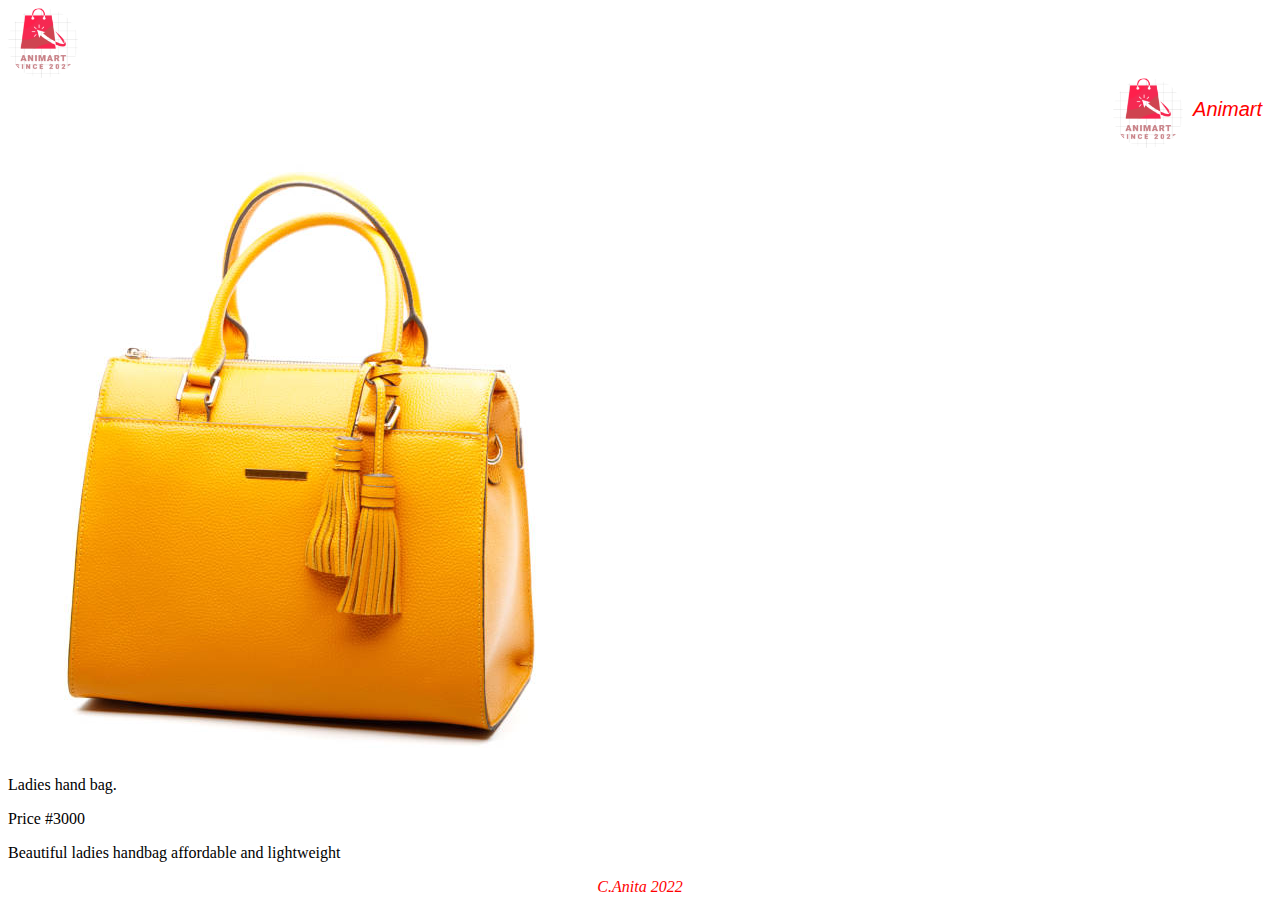
==== animart2.html @ 24fb71bb "animart" ====
<!DOCTYPE html>
<html lang="en">

<head>
    <meta charset="UTF-8">
    <meta http-equiv="X-UA-Compatible" content="IE=edge">
    <meta name="viewport" content="width=device-width, initial-scale=1.0">
    <title>Animart</title>
    <link rel="stylesheet" href="animart2.css">
</head>

<body>
    <header>
        <section id="flexy">
            <div id="flex">
                <img class="img" src="./animart logo.PNG" alt="">
            </div>
            <div class="flex">
                <img class="img" src="./animart logo.PNG" alt="">
                <p class="home-a">Animart</p>
            </div>
        </section>
    </header>
        <div class="do">
            <img src="./bags.jpg" alt="">
        </div>
        <div id="do">
            <p> Ladies hand bag.</p>
            <p>Price #3000</p>
            <p>Beautiful ladies handbag affordable and lightweight</p>
        </div>
    
    <footer id="footer">C.Anita 2022</footer>
    <script src="./animart2.js"></script>
</body>

</html>
---- animart2.css ----
.flex{
    display: flex;
justify-content:  flex-end;   
    
}
.flexy{
    display: flex;
}
#flex{
    display: flex;
    justify-content: flex-start;
}
.home-a {
    color:red;
    font-size:20px ;
    padding: 0px 10px ;
    font-weight: 500;
    font-family: Verdana, Geneva, Tahoma, sans-serif;
    list-style:none ;
    text-decoration: none;
    font-style: italic;
}
.img{
    width: 70px;
    height:70px ;
    border-radius: 50%;
}
#div{
    width: 50px;
    height: 250px;
    border-color: black;
    border: 10px;
}
.do{
    display: flex;
    justify-content: space-between;
}
#footer {
    display: flex;
    justify-content: center;
    color: red;
    font-style: italic;
}
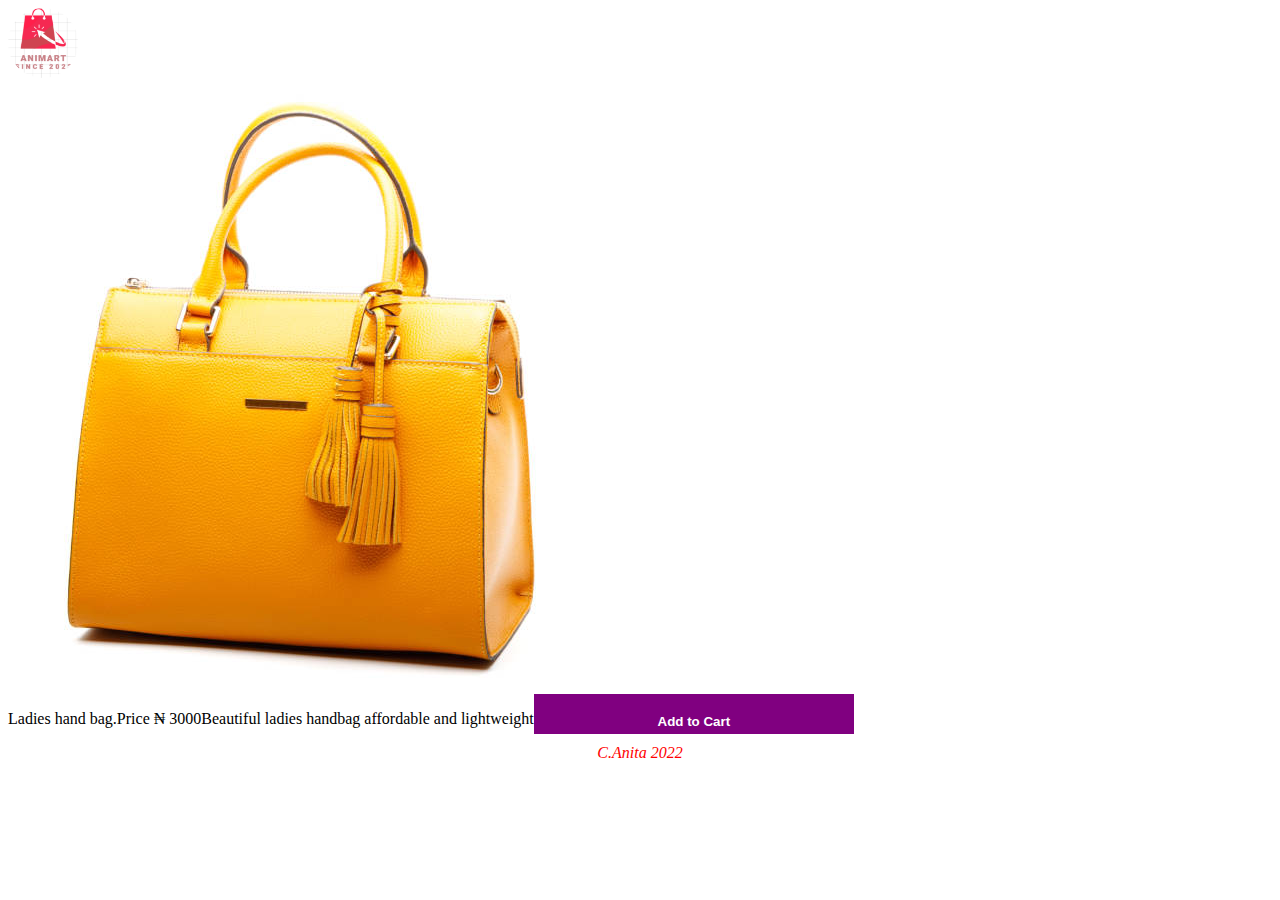
==== commit 0607830f: "Animart" ====
--- a/animart2.html
+++ b/animart2.html
@@ -15,20 +15,19 @@
             <div id="flex">
                 <img class="img" src="./animart logo.PNG" alt="">
             </div>
-            <div class="flex">
-                <img class="img" src="./animart logo.PNG" alt="">
-                <p class="home-a">Animart</p>
-            </div>
         </section>
     </header>
+    
         <div class="do">
             <img src="./bags.jpg" alt="">
         </div>
         <div id="do">
             <p> Ladies hand bag.</p>
-            <p>Price #3000</p>
+            <p>Price ₦ 3000</p>
             <p>Beautiful ladies handbag affordable and lightweight</p>
+            <button id="add">Add to Cart</button>
         </div>
+       
     
     <footer id="footer">C.Anita 2022</footer>
     <script src="./animart2.js"></script>
--- a/animart2.css
+++ b/animart2.css
@@ -31,13 +31,27 @@
     border-color: black;
     border: 10px;
 }
-.do{
-    display: flex;
-    justify-content: space-between;
-}
+
+
 #footer {
     display: flex;
     justify-content: center;
     color: red;
     font-style: italic;
 }
+#add{
+    padding: 20px;
+    width: 320px;
+    height: 10px;
+    color: white;
+    background-color: purple;
+    border-style: none;
+    font-weight: bold;
+}
+#doflex{
+    display: flex;
+    flex-direction: row;
+}
+#do{
+    display: flex;
+}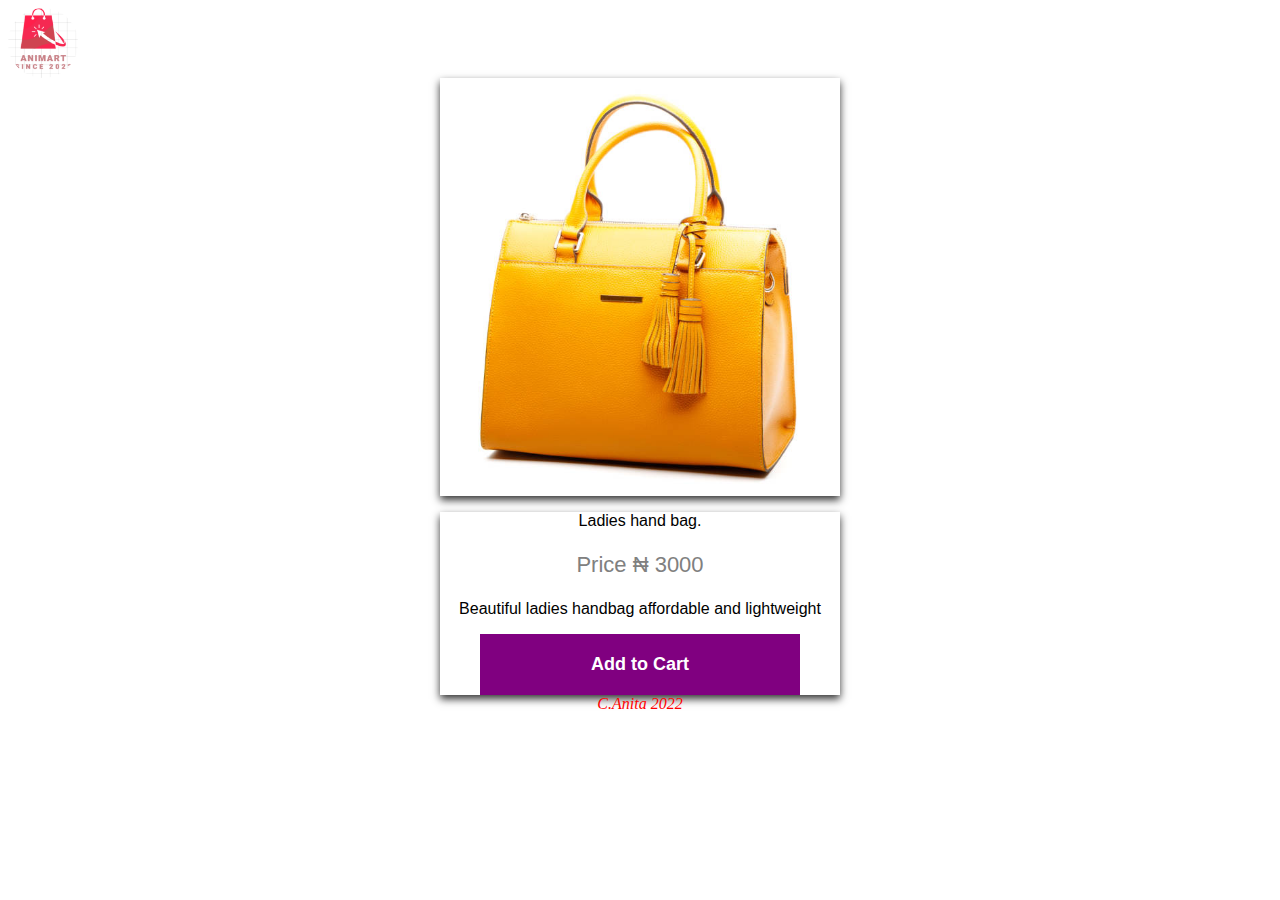
==== commit 5f226e93: "Animart" ====
--- a/animart2.html
+++ b/animart2.html
@@ -7,6 +7,33 @@
     <meta name="viewport" content="width=device-width, initial-scale=1.0">
     <title>Animart</title>
     <link rel="stylesheet" href="animart2.css">
+    <style>
+        .card{
+            box-shadow: 0 4px 8px 0 rgba(0, 0, 0, .8);
+            max-width: 400px;
+            margin: auto;
+            text-align: center;
+            font-family: Arial, Helvetica, sans-serif;
+        }
+        .price{
+            color: grey;
+            font-size: 22px;
+        }
+        .card button{
+            border: none;
+            outline: 0;
+            padding: 12px;
+            color: white;
+            background-color: #000;
+            text-align: center;
+            cursor: pointer;
+            width: 100%;
+            font-size: 18px;
+        }
+        .card button :hover{
+            opacity: 0.7;
+        }
+    </style>
 </head>
 
 <body>
@@ -18,12 +45,12 @@
         </section>
     </header>
     
-        <div class="do">
-            <img src="./bags.jpg" alt="">
+        <div class="card">
+            <img class="change" src="./bags.jpg" alt="">
         </div>
-        <div id="do">
+        <div class="card">
             <p> Ladies hand bag.</p>
-            <p>Price ₦ 3000</p>
+            <p class="price">Price ₦ 3000</p>
             <p>Beautiful ladies handbag affordable and lightweight</p>
             <button id="add">Add to Cart</button>
         </div>
--- a/animart2.css
+++ b/animart2.css
@@ -42,7 +42,6 @@
 #add{
     padding: 20px;
     width: 320px;
-    height: 10px;
     color: white;
     background-color: purple;
     border-style: none;
@@ -54,4 +53,8 @@
 }
 #do{
     display: flex;
+}
+.change{
+    width:  400px;
+  
 }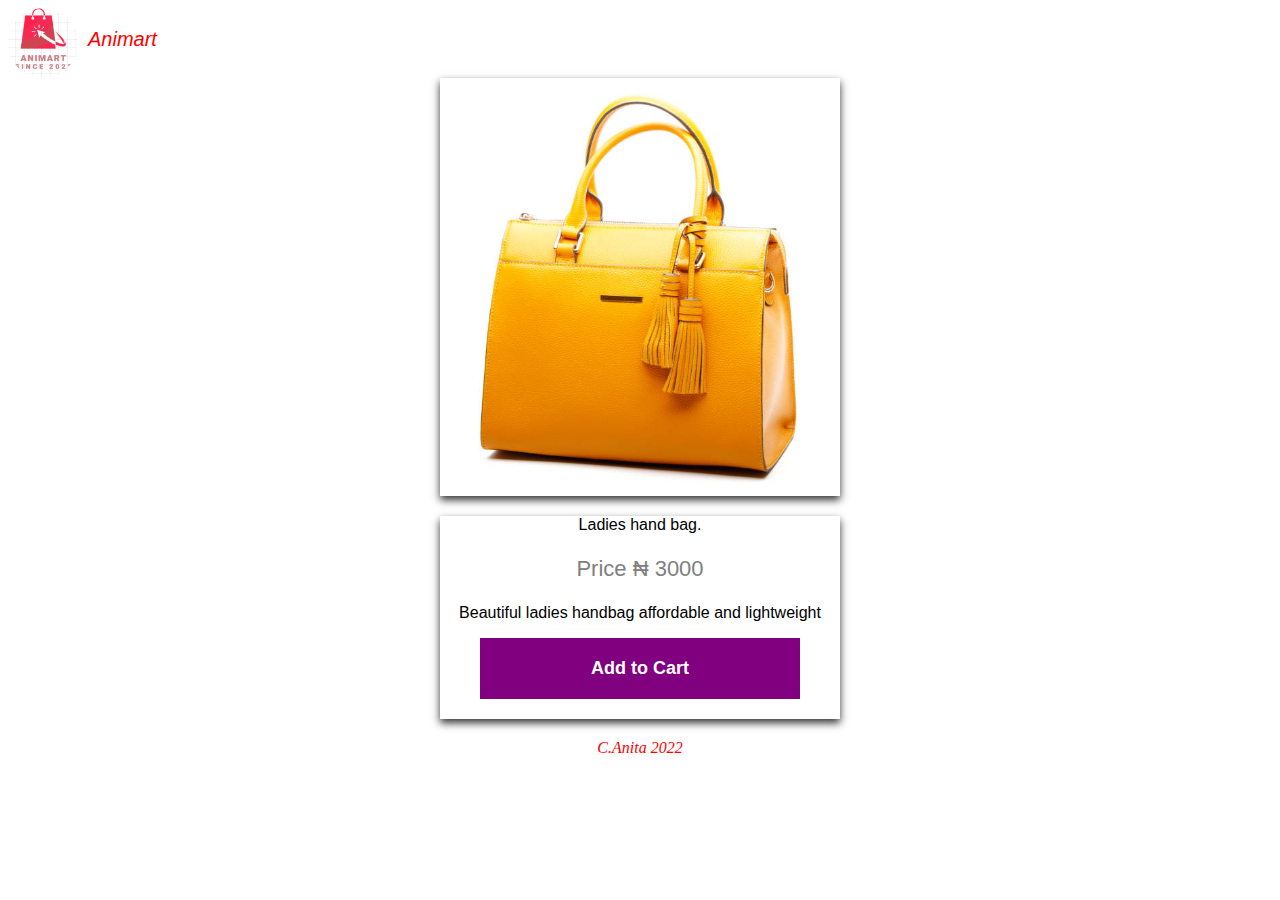
==== commit 0dce24b7: "Animart" ====
--- a/animart2.html
+++ b/animart2.html
@@ -14,6 +14,7 @@
             margin: auto;
             text-align: center;
             font-family: Arial, Helvetica, sans-serif;
+            margin-bottom: 20px;
         }
         .price{
             color: grey;
@@ -41,6 +42,7 @@
         <section id="flexy">
             <div id="flex">
                 <img class="img" src="./animart logo.PNG" alt="">
+                <p class="home-a"> Animart</p>
             </div>
         </section>
     </header>
@@ -49,7 +51,7 @@
             <img class="change" src="./bags.jpg" alt="">
         </div>
         <div class="card">
-            <p> Ladies hand bag.</p>
+            <p class="rem"> Ladies hand bag.</p>
             <p class="price">Price ₦ 3000</p>
             <p>Beautiful ladies handbag affordable and lightweight</p>
             <button id="add">Add to Cart</button>
--- a/animart2.css
+++ b/animart2.css
@@ -46,6 +46,7 @@
     background-color: purple;
     border-style: none;
     font-weight: bold;
+    margin-bottom: 20px;
 }
 #doflex{
     display: flex;
@@ -57,4 +58,17 @@
 .change{
     width:  400px;
   
+}
+.home-a {
+    color: red;
+    font-size: 20px;
+    padding: 0px 10px;
+    font-weight: 500;
+    font-family: Verdana, Geneva, Tahoma, sans-serif;
+    list-style: none;
+    text-decoration: none;
+    font-style: italic;
+}
+.rem{
+    margin-top: 20px;
 }